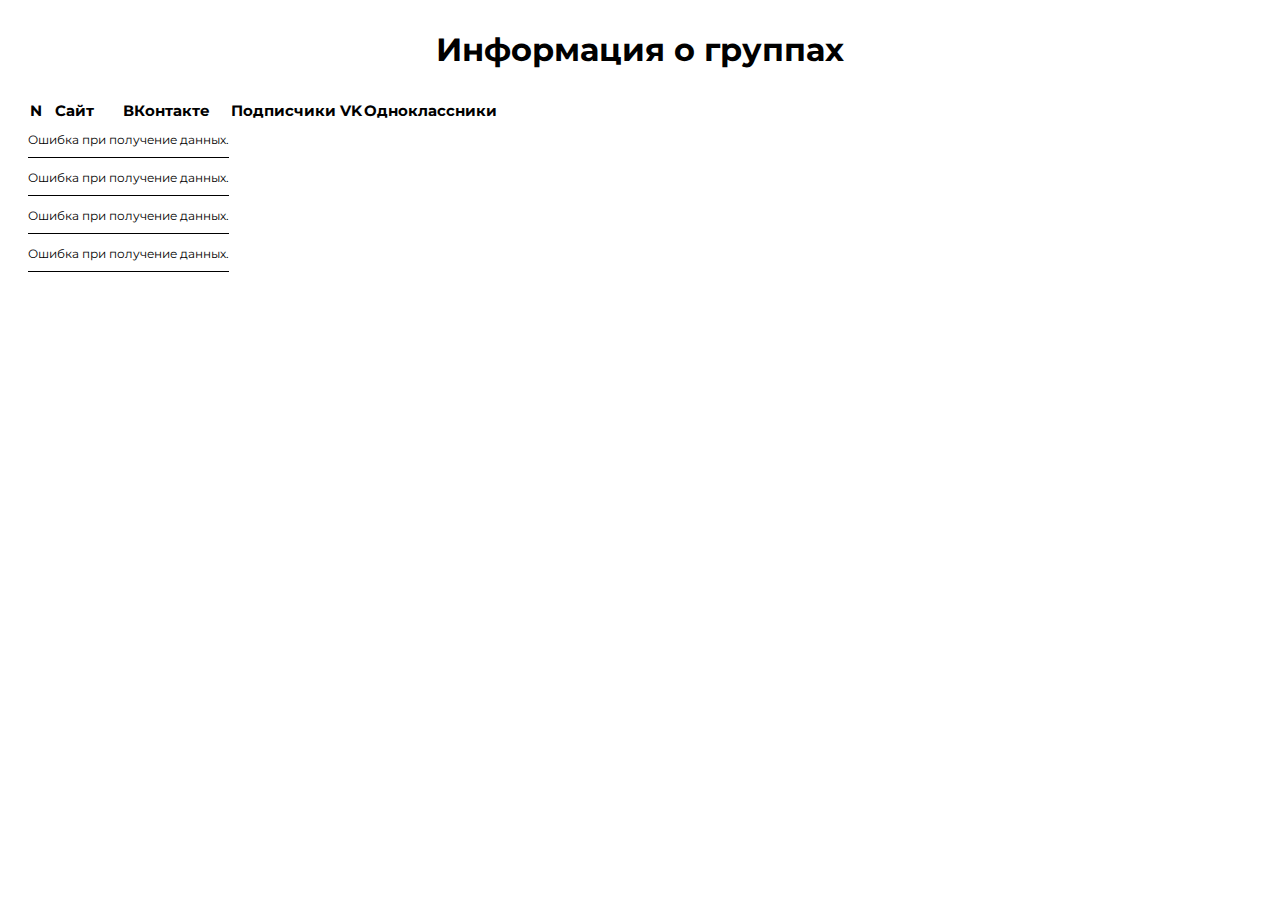
==== index.html @ bf64d640 "finished vk" ====
<!DOCTYPE html>
<html>
  <head>
    <meta charset="UTF-8" />
    <meta http-equiv="X-UA-Compatible" content="IE=edge" />
    <meta name="viewport" content="width=device-width, initial-scale=1.0" />
    <title>Вывод число подписчиков у групп.</title>
    <link rel="stylesheet" href="style.css" />
    <script src="https://code.jquery.com/jquery-3.6.0.min.js"></script>
    <link rel="preconnect" href="https://fonts.googleapis.com" />
    <link rel="preconnect" href="https://fonts.gstatic.com" crossorigin />
    <link
      href="https://fonts.googleapis.com/css2?family=Montserrat&display=swap"
      rel="stylesheet"
    />
  </head>
  <body>
    <div class="page_wrapper">
      <div class="page_title">
        <h1>Информация о группах</h1>
      </div>
      <div class="page_content">
        <table id="groupTable">
          <thead>
            <tr>
              <th>N</th>
              <th>Сайт</th>
              <th>ВКонтакте</th>
              <th>Подписчики VK</th>
              <th>Одноклассники</th>
            </tr>
          </thead>
          <tbody></tbody>
        </table>
      </div>
    </div>

    <script>
      $(document).ready(function () {
        var count_number = 1;
        function getGroupInfo(groupId) {
          var apiUrl = "https://api.vk.com/method/groups.getById";
          var accessToken =
            "vk1.a.[base64]";
          var version = "5.131";

          var requestUrl =
            apiUrl +
            "?group_id=" +
            groupId +
            "&fields=members_count&access_token=" +
            accessToken +
            "&v=" +
            version;

          return $.ajax({
            url: requestUrl,
            type: "GET",
            dataType: "jsonp",
          });
        }

        var groups = [
          "public200468972",
          "mo_enem",
          "yablonovskiy_ra_01",
          "public_moafipsipskoe",
          "stb01",
          "club211880138",
          "club211804596",
          "public217215301",
          "public215294356",
          "public212424589",
          "ansambladigi",
          "club215276093",
          "club215315552",
          "muza_dshi",
          "club211773592",
          "public216236266",
          "d_sh_i__tahtamukay",
          "sysobr",
          "enembusinesscentr",
          "public217039608",
          "public215492368",
          "public215295972",
          "club215301640",
          "club215421755",
          "club159775574",
          "public216917849",
          "club216125670",
          "club215441597",
          "club211786360",
          "af_school4",
          "mboyscool5",
          "public212529335",
          "club214326982",
          "club215365265",
          "public217061627",
          "public212047403",
          "public212083770",
          "public215437830",
          "public202996322",
          "club211710277",
          "rdsschool15",
          "public208629057",
          "public214268770",
          "n.a_shool_19",
          "public215439074",
          "public216114752",
          "club202063995",
          "public215409938",
          "mbdou_nalmes",
          "club215439775",
          "club215394170",
          "club215313123",
          "public215301997",
          "club215441382",
          "club215315278",
          "public215364374",
          "club215367870",
          "public202996860",
          "club215382470",
          "public215369161",
          "club211636583",
          "public211863142",
          "club209013167",
          "public215371639",
          "public203626389",
          "tmt01ru",
          "public217487250",
          "public217755822",
        ];

        var links = [
          "https://ta01.ru/",
          "http://amoenem.ru/",
          "https://www.adm-yabl01.ru/",
          "https://afipsip01.ru/",
          "https://stb01.ru/",
          "https://tasp01.ru/",
          "https://kozet01.ru/",
          "https://shendgiy01.ru/",
          "https://ta01.ru/комитет-фк-и-спорта",
          "https://kultura-taxtamukai.ru/",
          "http://adigi01.ru/",
          "https://dmt-ta01.ru/",
          "https://dk-fakel.ru",
          "https://muzadshi.ru/",
          "https://afipsipdshi.ru/",
          "https://enemdshi.ru/",
          "http://taxtamukai-dshi.ru/",
          "http://sysobr.ru/",
          "https://www.mcpmp.ru/",
          "https://ta01.ru/комитет-фк-и-спорта",
          "https://ta01.ru/комитет-фк-и-спорта",
          "https://ta01.ru/комитет-фк-и-спорта",
          "https://ta01.ru/комитет-фк-и-спорта",
          "https://ta01.ru/комитет-фк-и-спорта",
          "http://www.тмцбс.рф/",
          "https://mbu-tcks01.ru/",
          "http://sysobr.ru/dopolnitelnoe-obrazovanie/index.php",
          "http://sysobr.ru/sh1",
          "http://sysobr.ru/sh2",
          "http://sysobr.ru/sh3",
          "http://sysobr.ru/sh4",
          "http://sysobr.ru/sh5",
          "http://sysobr.ru/sh6",
          "http://sysobr.ru/sh7",
          "http://sysobr.ru/sh8",
          "http://sysobr.ru/sh9",
          "http://sysobr.ru/sh10",
          "http://sysobr.ru/sh11",
          "http://sysobr.ru/sh12",
          "http://sysobr.ru/sh13",
          "http://sysobr.ru/sh14",
          "http://sysobr.ru/sh15",
          "http://sysobr.ru/sh16",
          "http://sysobr.ru/sh17",
          "http://sysobr.ru/sh19",
          "http://sysobr.ru/sh20",
          "http://sysobr.ru/sh24",
          "http://sysobr.ru/sh25",
          "http://sysobr.ru/sh27",
          "http://sysobr.ru/ds1",
          "http://sysobr.ru/ds2",
          "http://sysobr.ru/ds3",
          "http://sysobr.ru/ds4",
          "http://sysobr.ru/ds5",
          "http://sysobr.ru/ds6",
          "http://sysobr.ru/ds7",
          "http://sysobr.ru/ds8",
          "http://sysobr.ru/ds9",
          "http://sysobr.ru/ds10",
          "http://sysobr.ru/ds11",
          "http://sysobr.ru/ds12",
          "http://sysobr.ru/ds13",
          "http://sysobr.ru/ds14",
          "http://sysobr.ru/ds15",
          "http://sysobr.ru/ds16",
          "https://gazetasoglasie.ru/",
          "https://tmt01.ru/",
          "https://sysobr.ru/imts/",
        ];
        var ok_groups = [
          "https://ok.ru/group/65585356013631",
          "https://ok.ru/group/61447539589213",
          "https://ok.ru/group/64082898845939",
          "https://ok.ru/group/62425640075484",
          "https://ok.ru/group/60209719017685",
          "https://ok.ru/group/64257968636145",
          "https://ok.ru/group/61074670813332",
          "https://ok.ru/group/70000001128266",
          "https://ok.ru/group/70000000538635",
          "https://ok.ru/group/63194682491055",
          "https://ok.ru/group/70000000818293",
          "https://ok.ru/group/62392503304386",
          "https://ok.ru/group/70000000422151",
          "https://ok.ru/group/70000000418973",
          "https://ok.ru/group/70000000410509",
          "https://ok.ru/group/70000001303003",
          "https://ok.ru/group/61076659372175",
          "https://ok.ru/group/70000000136538",
          "https://ok.ru/group/70000000757382",
          "https://ok.ru/group/70000001063557",
          "https://ok.ru/group/70000000537999",
          "https://ok.ru/group/70000000359259",
          "https://ok.ru/group/70000000500870",
          "https://ok.ru/group/70000000473298",
          "https://ok.ru/group/53953780711585",
          "https://ok.ru/group/70000000738405",
          "https://ok.ru/group/70000000776051",
          "https://ok.ru/group/70000000440016",
          "https://ok.ru/group/70000001185248",
          "https://ok.ru/group/70000000496699",
          "https://ok.ru/group/70000000811445",
          "https://ok.ru/group/70000000410307",
          "https://ok.ru/group/70000000409283",
          "https://ok.ru/group/70000000457750",
          "https://ok.ru/group/70000000434580",
          "https://ok.ru/group/70000000442163",
          "https://ok.ru/group/70000000133221",
          "https://ok.ru/group/61086541349006",
          "https://ok.ru/group/70000000461971",
          "https://ok.ru/group/60219072774357",
          "https://ok.ru/group/70000000438733",
          "https://ok.ru/group/70000000458830",
          "https://ok.ru/group/62091761680498",
          "https://ok.ru/group/70000000123655",
          "https://ok.ru/group/70000000409247",
          "https://ok.ru/group/70000000457367",
          "https://ok.ru/group/70000000422531",
          "https://ok.ru/group/70000000512998",
          "https://ok.ru/group/70000000419229",
          "https://ok.ru/group/70000000396473",
          "https://ok.ru/group/70000000425853",
          "https://ok.ru/group/70000000435688",
          "https://ok.ru/group/70000000417164",
          "https://ok.ru/group/70000000436100",
          "https://ok.ru/group/70000000444493",
          "https://ok.ru/group/70000000462961",
          "https://ok.ru/group/70000000431528",
          "https://ok.ru/group/70000000391240",
          "https://ok.ru/group/70000000488052",
          "https://ok.ru/group/70000000460726",
          "https://ok.ru/group/70000000414690",
          "https://ok.ru/group/70000000391156",
          "https://ok.ru/group/68698755039291",
          "https://ok.ru/group/70000000452245",
          "https://ok.ru/group/60510021550293",
          "https://ok.ru/group/64268378964208",
          "https://ok.ru/group/70000001213030",
          "https://ok.ru/group/70000001316025",
        ];
        var tableBody = $("#groupTable tbody");

        function processGroups(index) {
          if (index >= groups.length) {
            return;
          }
          if (index >= links.length) {
            return;
          }
          if (index >= ok_groups.length) {
            return;
          }

          var link = links[index];
          var ok_gr = ok_groups[index];
          var groupId = groups[index];
          var row = $("<tr class='row_block'>");

          getGroupInfo(groupId)
            .done(function (response) {
              var group = response.response[0];
              if (group) {
                var groupIdCell = $("<td class='group_id'>").append(
                  $("<a>")
                    .attr("href", `https://vk.com/${group.screen_name}`)
                    .attr("target", "_blank") // Открываем в новом окне
                    .text(`https://vk.com/${group.screen_name}`)
                );
                var groupNameCell = $("<td>").text();
                var linkCell = $("<td class='site_link'>").append(
                  $("<a>")
                    .attr("href", link)
                    .attr("target", "_blank") // Открываем в новом окне
                    .text(link)
                );
                var ok_grCell = $("<td class='site_link'>").append(
                  $("<a>")
                    .attr("href", ok_gr)
                    .attr("target", "_blank") // Открываем в новом окне
                    .text(ok_gr)
                );
                var count_num = $("<td class='count_number'>").text(
                  count_number++
                );
                var membersCountCell = $("<td class='count'>").text(
                  group.members_count
                );

                row.append(
                  count_num,
                  linkCell,
                  groupIdCell,
                  groupNameCell,
                  membersCountCell,
                  ok_grCell
                );
              } else {
                row.html('<td colspan="3">Группа не найдена.</td>');
              }
            })
            .fail(function (error) {
              row.html('<td colspan="3">Ошибка при получение данных.</td>');
            })
            .always(function () {
              tableBody.append(row);

              setTimeout(function () {
                processGroups(index + 1);
              }, 200);
            });
        }

        function processLinks(index) {
          setTimeout(function () {
            processLinks(index + 1);
          }, 0);
        }

        processGroups(0);
        processLinks(0);
      });
    </script>
  </body>
</html>

<!-- var groups = [
"public200468972",
"mo_enem",
"yablonovskiy_ra_01",
"public_moafipsipskoe",
"stb01",
"club211880138",
"club211804596",
"public217215301",
"public215294356",
"public212424589",
"ansambladigi",
"club215276093",
"club215315552",
"muza_dshi",
"club211773592",
"public216236266",
"d_sh_i__tahtamukay",
"sysobr",
"enembusinesscentr",
"public217039608",
"public215492368",
"public215295972",
"club215301640",
"club215421755",
"club159775574",
"public216917849",
"club216125670",
"club215441597",
"club211786360",
"af_school4",
"mboyscool5",
"public212529335",
"club214326982",
"club215365265",
"public217061627",
"public212047403",
"public212083770",
"public215437830",
"public202996322",
"club211710277",
"rdsschool15",
"public208629057",
"public214268770",
"n.a_shool_19",
"public215439074",
"public216114752",
"club202063995",
"public215409938",
"mbdou_nalmes",
"club215439775",
"club215394170",
"club215313123",
"public215301997",
"club215441382",
"club215315278",
"public215364374",
"club215367870",
"public202996860",
"club215382470",
"public215369161",
"club211636583",
"public211863142",
"club209013167",
"public215371639",
"public203626389",
"tmt01ru",
"public217487250",
"public217755822",
];

var links = [
"https://ta01.ru/",
"http://amoenem.ru/",
"https://www.adm-yabl01.ru/",
"https://afipsip01.ru/",
"https://stb01.ru/",
"https://tasp01.ru/",
"https://kozet01.ru/",
"https://shendgiy01.ru/",
"https://ta01.ru/комитет-фк-и-спорта",
"https://checklink.mail.ru/proxy?es=vVu3DRLXUovEC0Z8zu8TfnDE88nQHQzL9J5WPh4erI4%3D&egid=tC3sMwla7jl9saQn5cqXs5ZCKk8iWdcrmA7XlblDwKY%3D&url=https%3A%2F%2Fclick.mail.ru%2Fredir%3Fu%3Dhttps%253A%252F%252Fkultura-taxtamukai.ru%252F%26c%3Dswm%26r%3Dhttp%26o%3Dmail%26v%3D3%26s%3Ddb18c54c551797bd&uidl=16601371450853693168&from=s-zhenet01%40bk.ru&to=s-zhenet01%40bk.ru&email=s-zhenet01%40bk.ru",
"http://adigi01.ru/",
"https://dmt-ta01.ru/",
"dk-fakel.ru",
"https://muzadshi.ru/",
"https://afipsipdshi.ru/",
"https://enemdshi.ru/",
"http://taxtamukai-dshi.ru/",
"http://sysobr.ru/",
"https://www.mcpmp.ru/",
"https://ta01.ru/%D0%BC%D0%B1%D1%83-%D0%BC%D0%BD%D0%BE%D0%B3%D0%BE%D1%84%D1%83%D0%BD%D0%BA%D1%86%D0%B8%D0%BE%D0%BD%D0%B0%D0%BB%D1%8C%D0%BD%D1%8B%D0%B9-%D1%84%D0%B8%D0%B7%D0%BA%D1%83%D0%BB%D1%8C%D1%82%D1%83%D1%80",
"https://ta01.ru/комитет-фк-и-спорта",
"https://ta01.ru/комитет-фк-и-спорта",
"https://ta01.ru/комитет-фк-и-спорта",
"https://ta01.ru/комитет-фк-и-спорта",
"http://www.тмцбс.рф/",
"https://mbu-tcks01.ru/",
"http://sysobr.ru/dopolnitelnoe-obrazovanie/index.php",
"http://sysobr.ru/sh1",
"http://sysobr.ru/sh2",
"http://sysobr.ru/sh3",
"http://sysobr.ru/sh4",
"http://sysobr.ru/sh5",
"http://sysobr.ru/sh6",
"http://sysobr.ru/sh7",
"http://sysobr.ru/sh8",
"http://sysobr.ru/sh9",
"http://sysobr.ru/sh10",
"http://sysobr.ru/sh11",
"http://sysobr.ru/sh12",
"http://sysobr.ru/sh13",
"http://sysobr.ru/sh14",
"http://sysobr.ru/sh15",
"http://sysobr.ru/sh16",
"http://sysobr.ru/sh17",
"http://sysobr.ru/sh19",
"http://sysobr.ru/sh20",
"http://sysobr.ru/sh24",
"http://sysobr.ru/sh25",
"http://sysobr.ru/sh27",
"http://sysobr.ru/ds1",
"http://sysobr.ru/ds2",
"http://sysobr.ru/ds3",
"http://sysobr.ru/ds4",
"http://sysobr.ru/ds5",
"http://sysobr.ru/ds6",
"http://sysobr.ru/ds7",
"http://sysobr.ru/ds8",
"http://sysobr.ru/ds9",
"http://sysobr.ru/ds10",
"http://sysobr.ru/ds11",
"http://sysobr.ru/ds12",
"http://sysobr.ru/ds13",
"http://sysobr.ru/ds14",
"http://sysobr.ru/ds15",
"http://sysobr.ru/ds16",
"https://gazetasoglasie.ru/",
"https://tmt01.ru/",
"https://sysobr.ru/imts/",
]; -->
---- style.css ----
* {
  margin: 0;
  padding: 0;
  box-sizing: border-box;
  font-family: "Montserrat", sans-serif;
}

.page_wrapper {
  width: 96%;
  margin: 0 auto;
}
.page_title h1 {
  text-align: center;
  margin: 30px 0;
}

.count {
  text-align: center;
}
.row_block {
  width: 100%;
}
.row_block td {
  font-size: 12px;
  border-bottom: 1px solid #000;
  padding: 10px 0 !important;
 
}

.page_content th {
  font-size: 15px;
  
}
.group_id {
  width: 250px !important;
}
.count {
  width: 100px !important;
}
.site_link {
  width: 250px !important;
}
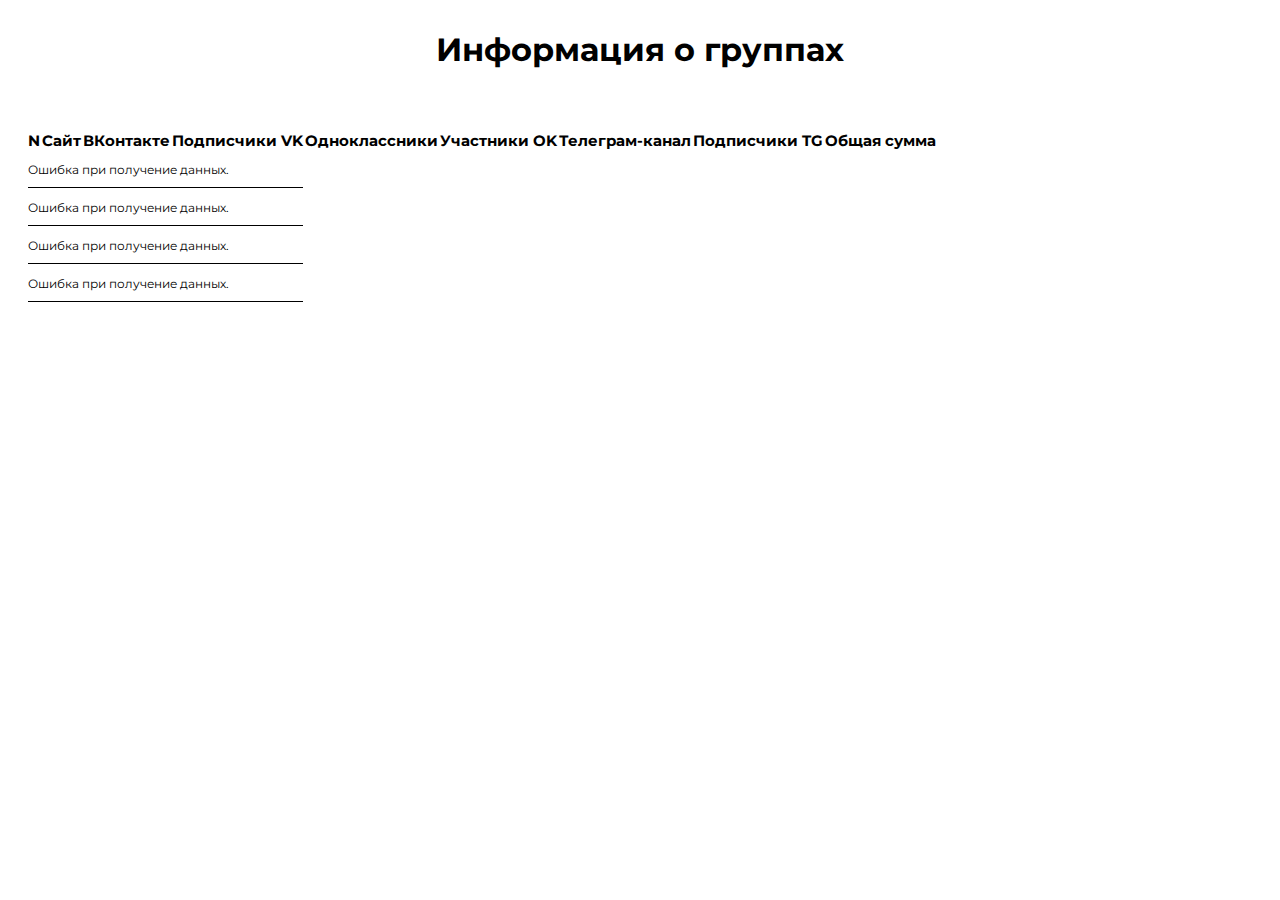
==== commit 872964b9: "finished tg counter" ====
--- a/index.html
+++ b/index.html
@@ -28,17 +28,21 @@
               <th>ВКонтакте</th>
               <th>Подписчики VK</th>
               <th>Одноклассники</th>
+              <th>Участники ОK</th>
+              <th>Телеграм-канал</th>
+              <th>Подписчики TG</th>
+              <th>Общая сумма</th>
             </tr>
           </thead>
           <tbody></tbody>
         </table>
       </div>
     </div>
-
     <script>
       $(document).ready(function () {
         var count_number = 1;
-        function getGroupInfo(groupId) {
+
+        function getGroupInfoVk(groupId) {
           var apiUrl = "https://api.vk.com/method/groups.getById";
           var accessToken =
             "vk1.a.[base64]";
@@ -60,6 +64,32 @@
           });
         }
 
+        function getGroupInfoOk(uid) {
+          const fields = "members_count";
+          const baseUrl = "https://api.ok.ru/fb.do";
+          const applicationKey = "CENQJGLGDIHBABABA";
+          const sig = "747f36a9ce1daeffd76d925cc4b03a73";
+          const accessToken =
+            "tkn1s0H0uYMTtJgzvVcQkQ3NbyoS9QRueaWHZp9PuvVNrJWZOttedH2nv2ysCfBK1yow73";
+          const url = `${baseUrl}?application_key=${applicationKey}&format=json&method=group.getInfo&uids=${uid}&fields=${fields}&sig=${sig}&access_token=${accessToken}`;
+
+          return $.ajax({
+            url: url,
+            method: "GET",
+            dataType: "json",
+          });
+        }
+        function getChatMembersCountTelegram(chatId) {
+          const baseUrl =
+            "https://api.telegram.org/bot6260014351:AAEJkiNQ1tsJsYZscPXw3uvjJzsW6lrasjg/getChatMembersCount";
+          const url = `${baseUrl}?chat_id=@${chatId}`;
+
+          return $.ajax({
+            url: url,
+            method: "GET",
+            dataType: "json",
+          });
+        }
         var groups = [
           "public200468972",
           "mo_enem",
@@ -89,6 +119,7 @@
           "public216917849",
           "club216125670",
           "club215441597",
+          "public216945157",
           "club211786360",
           "af_school4",
           "mboyscool5",
@@ -200,98 +231,180 @@
           "https://gazetasoglasie.ru/",
           "https://tmt01.ru/",
           "https://sysobr.ru/imts/",
+          "",
         ];
         var ok_groups = [
-          "https://ok.ru/group/65585356013631",
-          "https://ok.ru/group/61447539589213",
-          "https://ok.ru/group/64082898845939",
-          "https://ok.ru/group/62425640075484",
-          "https://ok.ru/group/60209719017685",
-          "https://ok.ru/group/64257968636145",
-          "https://ok.ru/group/61074670813332",
-          "https://ok.ru/group/70000001128266",
-          "https://ok.ru/group/70000000538635",
-          "https://ok.ru/group/63194682491055",
-          "https://ok.ru/group/70000000818293",
-          "https://ok.ru/group/62392503304386",
-          "https://ok.ru/group/70000000422151",
-          "https://ok.ru/group/70000000418973",
-          "https://ok.ru/group/70000000410509",
-          "https://ok.ru/group/70000001303003",
-          "https://ok.ru/group/61076659372175",
-          "https://ok.ru/group/70000000136538",
-          "https://ok.ru/group/70000000757382",
-          "https://ok.ru/group/70000001063557",
-          "https://ok.ru/group/70000000537999",
-          "https://ok.ru/group/70000000359259",
-          "https://ok.ru/group/70000000500870",
-          "https://ok.ru/group/70000000473298",
-          "https://ok.ru/group/53953780711585",
-          "https://ok.ru/group/70000000738405",
-          "https://ok.ru/group/70000000776051",
-          "https://ok.ru/group/70000000440016",
-          "https://ok.ru/group/70000001185248",
-          "https://ok.ru/group/70000000496699",
-          "https://ok.ru/group/70000000811445",
-          "https://ok.ru/group/70000000410307",
-          "https://ok.ru/group/70000000409283",
-          "https://ok.ru/group/70000000457750",
-          "https://ok.ru/group/70000000434580",
-          "https://ok.ru/group/70000000442163",
-          "https://ok.ru/group/70000000133221",
-          "https://ok.ru/group/61086541349006",
-          "https://ok.ru/group/70000000461971",
-          "https://ok.ru/group/60219072774357",
-          "https://ok.ru/group/70000000438733",
-          "https://ok.ru/group/70000000458830",
-          "https://ok.ru/group/62091761680498",
-          "https://ok.ru/group/70000000123655",
-          "https://ok.ru/group/70000000409247",
-          "https://ok.ru/group/70000000457367",
-          "https://ok.ru/group/70000000422531",
-          "https://ok.ru/group/70000000512998",
-          "https://ok.ru/group/70000000419229",
-          "https://ok.ru/group/70000000396473",
-          "https://ok.ru/group/70000000425853",
-          "https://ok.ru/group/70000000435688",
-          "https://ok.ru/group/70000000417164",
-          "https://ok.ru/group/70000000436100",
-          "https://ok.ru/group/70000000444493",
-          "https://ok.ru/group/70000000462961",
-          "https://ok.ru/group/70000000431528",
-          "https://ok.ru/group/70000000391240",
-          "https://ok.ru/group/70000000488052",
-          "https://ok.ru/group/70000000460726",
-          "https://ok.ru/group/70000000414690",
-          "https://ok.ru/group/70000000391156",
-          "https://ok.ru/group/68698755039291",
-          "https://ok.ru/group/70000000452245",
-          "https://ok.ru/group/60510021550293",
-          "https://ok.ru/group/64268378964208",
-          "https://ok.ru/group/70000001213030",
-          "https://ok.ru/group/70000001316025",
+          "65585356013631",
+          "61447539589213",
+          "64082898845939",
+          "62425640075484",
+          "60209719017685",
+          "64257968636145",
+          "61074670813332",
+          "70000001128266",
+          "70000000538635",
+          "63194682491055",
+          "70000000818293",
+          "62392503304386",
+          "70000000422151",
+          "70000000418973",
+          "70000000410509",
+          "70000001303003",
+          "61076659372175",
+          "70000000136538",
+          "70000000757382",
+          "70000001063557",
+          "70000000537999",
+          "70000000359259",
+          "70000000500870",
+          "70000000473298",
+          "53953780711585",
+          "70000000738405",
+          "70000000776051",
+          "70000000440016",
+          "70000001185248",
+          "70000000496699",
+          "70000000811445",
+          "70000000410307",
+          "70000000409283",
+          "70000000457750",
+          "70000000434580",
+          "70000000442163",
+          "70000000133221",
+          "61086541349006",
+          "70000000461971",
+          "60219072774357",
+          "70000000438733",
+          "70000000458830",
+          "62091761680498",
+          "70000000123655",
+          "70000000409247",
+          "70000000457367",
+          "70000000422531",
+          "",
+          "70000000512998",
+          "70000000419229",
+          "70000000396473",
+          "70000000425853",
+          "70000000435688",
+          "70000000417164",
+          "70000000436100",
+          "70000000444493",
+          "70000000462961",
+          "70000000431528",
+          "70000000391240",
+          "70000000488052",
+          "70000000460726",
+          "70000000414690",
+          "70000000391156",
+          "68698755039291",
+          "70000000452245",
+          "60510021550293",
+          "64268378964208",
+          "70000001213030",
+          "70000001316025",
         ];
+
+        var tg_chanels = [
+          "tahtamukay",
+          "enem_admin",
+          "yablonovskiy_ra_01",
+          "mo_afipsipskoe",
+          "starobzhegokay_admin",
+          "takhtamukay_news",
+          "moikozet",
+          "shendjiy",
+          "sport_ta01",
+          "culture_takhtamukai",
+          "aata01ta",
+          "dmteatr",
+          "culturasportyablonovskiy",
+          "muza_dshi",
+          "afipsip_dshi1981",
+          "enemdshi",
+          "taxtamukaidshi",
+          "sysobr_ru",
+          "BusinessCentrenem",
+          "mfok_nart",
+          "sportsshkola1_tahtamukay",
+          "sport_enem",
+          "sportschoolyab",
+          "",
+          "tahtamukaiskiebiblioteki",
+          "mbu_tcks",
+          "cdoddthr",
+          "school_1_takhtamukai",
+          "",
+          "school3yablonov",
+          "school4_afipsip",
+          "mboyshN5",
+          "school6_enem",
+          "scola7panahes",
+          "skola_8pseituk",
+          "sosch_9_otradny",
+          "kozet10",
+          "thrN11",
+          "school_12_official",
+          "mbousch13novyi",
+          "mbou_sh14",
+          "sch15yablonovskiy",
+          "osch16",
+          "school17_enem",
+          "school_19_n_adyg",
+          "school20novsad",
+          "school24shengij",
+          "sh25enem",
+          "school27nov_adyg",
+          "nalmes01",
+          "malyshook",
+          "mbdou3daxabn",
+          "nasyp4",
+          "mbdou5kalinka",
+          "mbdou6ivushka1",
+          "krasnayashapochka7",
+          "skazka8mbdou",
+          "mbdoy09teremok",
+          "Rucheek_10",
+          "dumovochka11",
+          "mbdoy_12",
+          "mbdou_13_vishenka",
+          "sunshaine14",
+          "mbdou15_nebzuy",
+          "mbdou16nafset",
+          "gazeta_soglasie",
+          "tmt01ru",
+          "mkuimc",
+          "kultura_enem",
+        ];
+
         var tableBody = $("#groupTable tbody");
-
+        var vk_gr_sum = 0;
+        var ok_gr_sum = 0;
+        var tg_ch_sum = 0;
         function processGroups(index) {
           if (index >= groups.length) {
+            tableBody.append(
+              '<tr class="row_block"><td colspan="3">Общая сумма</td><td class="count">' +
+                vk_gr_sum +
+                '</td><td></td><td class="count">' +
+                ok_gr_sum +
+                '</td><td></td><td class="count">' +
+                tg_ch_sum +
+                "</td></tr>"
+            );
             return;
           }
-          if (index >= links.length) {
-            return;
-          }
-          if (index >= ok_groups.length) {
-            return;
-          }
-
-          var link = links[index];
-          var ok_gr = ok_groups[index];
-          var groupId = groups[index];
+
+          var groupIdVk = groups[index];
+          var linksId = links[index];
+          var groupIdOk = ok_groups[index];
+          var tg_chanel = tg_chanels[index];
           var row = $("<tr class='row_block'>");
-
-          getGroupInfo(groupId)
+            var sumCell = $("<td class='sum'>");
+          getGroupInfoVk(groupIdVk)
             .done(function (response) {
               var group = response.response[0];
+
               if (group) {
                 var groupIdCell = $("<td class='group_id'>").append(
                   $("<a>")
@@ -299,25 +412,26 @@
                     .attr("target", "_blank") // Открываем в новом окне
                     .text(`https://vk.com/${group.screen_name}`)
                 );
-                var groupNameCell = $("<td>").text();
+                var ok_grCell = $("<td class='site_link'>").append(
+                  $("<a >")
+                    .attr("href", `https://ok.ru/group/${groupIdOk}`)
+                    .attr("target", "_blank") // Открываем в новом окне
+                    .text(`https://ok.ru/group/${groupIdOk}`)
+                );
                 var linkCell = $("<td class='site_link'>").append(
                   $("<a>")
-                    .attr("href", link)
+                    .attr("href", linksId)
                     .attr("target", "_blank") // Открываем в новом окне
-                    .text(link)
-                );
-                var ok_grCell = $("<td class='site_link'>").append(
-                  $("<a>")
-                    .attr("href", ok_gr)
-                    .attr("target", "_blank") // Открываем в новом окне
-                    .text(ok_gr)
-                );
+                    .text(linksId)
+                );
+                var groupNameCell = $("<td>").text();
                 var count_num = $("<td class='count_number'>").text(
                   count_number++
                 );
                 var membersCountCell = $("<td class='count'>").text(
                   group.members_count
                 );
+                vk_gr_sum += group.members_count;
 
                 row.append(
                   count_num,
@@ -327,173 +441,75 @@
                   membersCountCell,
                   ok_grCell
                 );
+
+                getGroupInfoOk(groupIdOk)
+                  .done(function (response) {
+                    var okGroup = response[0];
+                    var tg_chanels = $("<td class='site_link'>").append(
+                      $("<a>")
+                        .attr("href", `https://t.me/${tg_chanel}`)
+                        .attr("target", "_blank")
+                        .text(`https://t.me/${tg_chanel}`)
+                    );
+                    if (okGroup) {
+                      var okMembersCountCell = $("<td class='count'>").text(
+                        okGroup.members_count
+                      );
+                      ok_gr_sum += okGroup.members_count;
+                      row.append(okMembersCountCell, tg_chanels);
+                    } else {
+                      row.append(
+                        '<td class="count">Группа не найдена.</td>',
+                        tg_chanels
+                      );
+                    }
+                    getChatMembersCountTelegram(tg_chanel)
+                      .done(function (telegramResponse) {
+                        var telegramMembersCount = telegramResponse.result; // Получаем количество участников чата в Telegram
+                        tg_ch_sum += telegramMembersCount;
+                        var telegramMembersCountCell =
+                          $("<td class='count'>").text(telegramMembersCount);
+                     
+
+                        row.append(telegramMembersCountCell, sumCell);
+                      })
+                      .fail(function () {
+                        row.append('<td class="count">Ошибка.</td>');
+                      });
+                  })
+                  .fail(function () {
+                    row.append(
+                      '<td class="ok_count">Ошибка при получение данных.</td>'
+                    );
+                  });
+                $("#myTable").append(
+                  '<tr><td colspan="4">Общая сумма</td><td>' +
+                    vk_gr_sum +
+                    "</td><td></td></tr>"
+                );
               } else {
-                row.html('<td colspan="3">Группа не найдена.</td>');
+                row.html('<td colspan="4">Группа не найдена.</td>');
               }
             })
             .fail(function (error) {
-              row.html('<td colspan="3">Ошибка при получение данных.</td>');
+              row.html('<td colspan="4">Ошибка при получение данных.</td>');
             })
             .always(function () {
               tableBody.append(row);
-
               setTimeout(function () {
+                var sum = 0;
+                row.find(".count").each(function () {
+                  sum += parseInt($(this).text(), 10);
+                });
+
+                sumCell.text(sum);
                 processGroups(index + 1);
               }, 200);
             });
         }
 
-        function processLinks(index) {
-          setTimeout(function () {
-            processLinks(index + 1);
-          }, 0);
-        }
-
         processGroups(0);
-        processLinks(0);
       });
     </script>
   </body>
 </html>
-
-<!-- var groups = [
-"public200468972",
-"mo_enem",
-"yablonovskiy_ra_01",
-"public_moafipsipskoe",
-"stb01",
-"club211880138",
-"club211804596",
-"public217215301",
-"public215294356",
-"public212424589",
-"ansambladigi",
-"club215276093",
-"club215315552",
-"muza_dshi",
-"club211773592",
-"public216236266",
-"d_sh_i__tahtamukay",
-"sysobr",
-"enembusinesscentr",
-"public217039608",
-"public215492368",
-"public215295972",
-"club215301640",
-"club215421755",
-"club159775574",
-"public216917849",
-"club216125670",
-"club215441597",
-"club211786360",
-"af_school4",
-"mboyscool5",
-"public212529335",
-"club214326982",
-"club215365265",
-"public217061627",
-"public212047403",
-"public212083770",
-"public215437830",
-"public202996322",
-"club211710277",
-"rdsschool15",
-"public208629057",
-"public214268770",
-"n.a_shool_19",
-"public215439074",
-"public216114752",
-"club202063995",
-"public215409938",
-"mbdou_nalmes",
-"club215439775",
-"club215394170",
-"club215313123",
-"public215301997",
-"club215441382",
-"club215315278",
-"public215364374",
-"club215367870",
-"public202996860",
-"club215382470",
-"public215369161",
-"club211636583",
-"public211863142",
-"club209013167",
-"public215371639",
-"public203626389",
-"tmt01ru",
-"public217487250",
-"public217755822",
-];
-
-var links = [
-"https://ta01.ru/",
-"http://amoenem.ru/",
-"https://www.adm-yabl01.ru/",
-"https://afipsip01.ru/",
-"https://stb01.ru/",
-"https://tasp01.ru/",
-"https://kozet01.ru/",
-"https://shendgiy01.ru/",
-"https://ta01.ru/комитет-фк-и-спорта",
-"https://checklink.mail.ru/proxy?es=vVu3DRLXUovEC0Z8zu8TfnDE88nQHQzL9J5WPh4erI4%3D&egid=tC3sMwla7jl9saQn5cqXs5ZCKk8iWdcrmA7XlblDwKY%3D&url=https%3A%2F%2Fclick.mail.ru%2Fredir%3Fu%3Dhttps%253A%252F%252Fkultura-taxtamukai.ru%252F%26c%3Dswm%26r%3Dhttp%26o%3Dmail%26v%3D3%26s%3Ddb18c54c551797bd&uidl=16601371450853693168&from=s-zhenet01%40bk.ru&to=s-zhenet01%40bk.ru&email=s-zhenet01%40bk.ru",
-"http://adigi01.ru/",
-"https://dmt-ta01.ru/",
-"dk-fakel.ru",
-"https://muzadshi.ru/",
-"https://afipsipdshi.ru/",
-"https://enemdshi.ru/",
-"http://taxtamukai-dshi.ru/",
-"http://sysobr.ru/",
-"https://www.mcpmp.ru/",
-"https://ta01.ru/%D0%BC%D0%B1%D1%83-%D0%BC%D0%BD%D0%BE%D0%B3%D0%BE%D1%84%D1%83%D0%BD%D0%BA%D1%86%D0%B8%D0%BE%D0%BD%D0%B0%D0%BB%D1%8C%D0%BD%D1%8B%D0%B9-%D1%84%D0%B8%D0%B7%D0%BA%D1%83%D0%BB%D1%8C%D1%82%D1%83%D1%80",
-"https://ta01.ru/комитет-фк-и-спорта",
-"https://ta01.ru/комитет-фк-и-спорта",
-"https://ta01.ru/комитет-фк-и-спорта",
-"https://ta01.ru/комитет-фк-и-спорта",
-"http://www.тмцбс.рф/",
-"https://mbu-tcks01.ru/",
-"http://sysobr.ru/dopolnitelnoe-obrazovanie/index.php",
-"http://sysobr.ru/sh1",
-"http://sysobr.ru/sh2",
-"http://sysobr.ru/sh3",
-"http://sysobr.ru/sh4",
-"http://sysobr.ru/sh5",
-"http://sysobr.ru/sh6",
-"http://sysobr.ru/sh7",
-"http://sysobr.ru/sh8",
-"http://sysobr.ru/sh9",
-"http://sysobr.ru/sh10",
-"http://sysobr.ru/sh11",
-"http://sysobr.ru/sh12",
-"http://sysobr.ru/sh13",
-"http://sysobr.ru/sh14",
-"http://sysobr.ru/sh15",
-"http://sysobr.ru/sh16",
-"http://sysobr.ru/sh17",
-"http://sysobr.ru/sh19",
-"http://sysobr.ru/sh20",
-"http://sysobr.ru/sh24",
-"http://sysobr.ru/sh25",
-"http://sysobr.ru/sh27",
-"http://sysobr.ru/ds1",
-"http://sysobr.ru/ds2",
-"http://sysobr.ru/ds3",
-"http://sysobr.ru/ds4",
-"http://sysobr.ru/ds5",
-"http://sysobr.ru/ds6",
-"http://sysobr.ru/ds7",
-"http://sysobr.ru/ds8",
-"http://sysobr.ru/ds9",
-"http://sysobr.ru/ds10",
-"http://sysobr.ru/ds11",
-"http://sysobr.ru/ds12",
-"http://sysobr.ru/ds13",
-"http://sysobr.ru/ds14",
-"http://sysobr.ru/ds15",
-"http://sysobr.ru/ds16",
-"https://gazetasoglasie.ru/",
-"https://tmt01.ru/",
-"https://sysobr.ru/imts/",
-]; -->
--- a/style.css
+++ b/style.css
@@ -8,10 +8,11 @@
 .page_wrapper {
   width: 96%;
   margin: 0 auto;
+  margin-bottom: 40px;
 }
 .page_title h1 {
   text-align: center;
-  margin: 30px 0;
+  margin: 30px 0 60px 0;
 }
 
 .count {
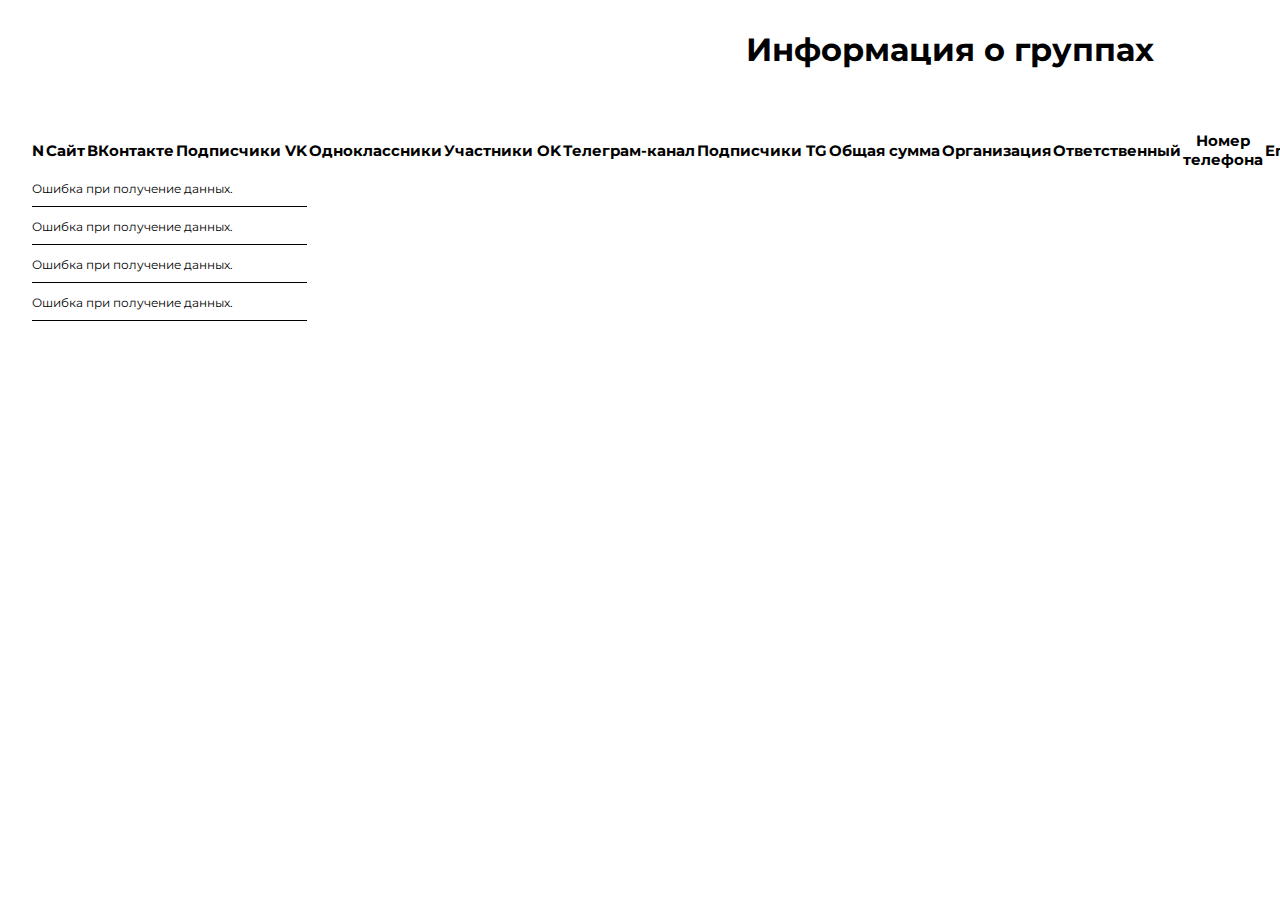
==== commit 2fbccb5d: "finished after some edits" ====
--- a/index.html
+++ b/index.html
@@ -6,7 +6,7 @@
     <meta name="viewport" content="width=device-width, initial-scale=1.0" />
     <title>Вывод число подписчиков у групп.</title>
     <link rel="stylesheet" href="style.css" />
-    <script src="https://code.jquery.com/jquery-3.6.0.min.js"></script>
+    <!-- <script src="https://code.jquery.com/jquery-3.6.0.min.js"></script> -->
     <link rel="preconnect" href="https://fonts.googleapis.com" />
     <link rel="preconnect" href="https://fonts.gstatic.com" crossorigin />
     <link
@@ -32,484 +32,20 @@
               <th>Телеграм-канал</th>
               <th>Подписчики TG</th>
               <th>Общая сумма</th>
+              <th>Организация</th>
+              <th>Ответственный</th>
+              <th>
+                Номер <br />
+                телефона
+              </th>
+              <th>Email</th>
             </tr>
           </thead>
           <tbody></tbody>
         </table>
       </div>
     </div>
-    <script>
-      $(document).ready(function () {
-        var count_number = 1;
-
-        function getGroupInfoVk(groupId) {
-          var apiUrl = "https://api.vk.com/method/groups.getById";
-          var accessToken =
-            "vk1.a.[base64]";
-          var version = "5.131";
-
-          var requestUrl =
-            apiUrl +
-            "?group_id=" +
-            groupId +
-            "&fields=members_count&access_token=" +
-            accessToken +
-            "&v=" +
-            version;
-
-          return $.ajax({
-            url: requestUrl,
-            type: "GET",
-            dataType: "jsonp",
-          });
-        }
-
-        function getGroupInfoOk(uid) {
-          const fields = "members_count";
-          const baseUrl = "https://api.ok.ru/fb.do";
-          const applicationKey = "CENQJGLGDIHBABABA";
-          const sig = "747f36a9ce1daeffd76d925cc4b03a73";
-          const accessToken =
-            "tkn1s0H0uYMTtJgzvVcQkQ3NbyoS9QRueaWHZp9PuvVNrJWZOttedH2nv2ysCfBK1yow73";
-          const url = `${baseUrl}?application_key=${applicationKey}&format=json&method=group.getInfo&uids=${uid}&fields=${fields}&sig=${sig}&access_token=${accessToken}`;
-
-          return $.ajax({
-            url: url,
-            method: "GET",
-            dataType: "json",
-          });
-        }
-        function getChatMembersCountTelegram(chatId) {
-          const baseUrl =
-            "https://api.telegram.org/bot6260014351:AAEJkiNQ1tsJsYZscPXw3uvjJzsW6lrasjg/getChatMembersCount";
-          const url = `${baseUrl}?chat_id=@${chatId}`;
-
-          return $.ajax({
-            url: url,
-            method: "GET",
-            dataType: "json",
-          });
-        }
-        var groups = [
-          "public200468972",
-          "mo_enem",
-          "yablonovskiy_ra_01",
-          "public_moafipsipskoe",
-          "stb01",
-          "club211880138",
-          "club211804596",
-          "public217215301",
-          "public215294356",
-          "public212424589",
-          "ansambladigi",
-          "club215276093",
-          "club215315552",
-          "muza_dshi",
-          "club211773592",
-          "public216236266",
-          "d_sh_i__tahtamukay",
-          "sysobr",
-          "enembusinesscentr",
-          "public217039608",
-          "public215492368",
-          "public215295972",
-          "club215301640",
-          "club215421755",
-          "club159775574",
-          "public216917849",
-          "club216125670",
-          "club215441597",
-          "public216945157",
-          "club211786360",
-          "af_school4",
-          "mboyscool5",
-          "public212529335",
-          "club214326982",
-          "club215365265",
-          "public217061627",
-          "public212047403",
-          "public212083770",
-          "public215437830",
-          "public202996322",
-          "club211710277",
-          "rdsschool15",
-          "public208629057",
-          "public214268770",
-          "n.a_shool_19",
-          "public215439074",
-          "public216114752",
-          "club202063995",
-          "public215409938",
-          "mbdou_nalmes",
-          "club215439775",
-          "club215394170",
-          "club215313123",
-          "public215301997",
-          "club215441382",
-          "club215315278",
-          "public215364374",
-          "club215367870",
-          "public202996860",
-          "club215382470",
-          "public215369161",
-          "club211636583",
-          "public211863142",
-          "club209013167",
-          "public215371639",
-          "public203626389",
-          "tmt01ru",
-          "public217487250",
-          "public217755822",
-        ];
-
-        var links = [
-          "https://ta01.ru/",
-          "http://amoenem.ru/",
-          "https://www.adm-yabl01.ru/",
-          "https://afipsip01.ru/",
-          "https://stb01.ru/",
-          "https://tasp01.ru/",
-          "https://kozet01.ru/",
-          "https://shendgiy01.ru/",
-          "https://ta01.ru/комитет-фк-и-спорта",
-          "https://kultura-taxtamukai.ru/",
-          "http://adigi01.ru/",
-          "https://dmt-ta01.ru/",
-          "https://dk-fakel.ru",
-          "https://muzadshi.ru/",
-          "https://afipsipdshi.ru/",
-          "https://enemdshi.ru/",
-          "http://taxtamukai-dshi.ru/",
-          "http://sysobr.ru/",
-          "https://www.mcpmp.ru/",
-          "https://ta01.ru/комитет-фк-и-спорта",
-          "https://ta01.ru/комитет-фк-и-спорта",
-          "https://ta01.ru/комитет-фк-и-спорта",
-          "https://ta01.ru/комитет-фк-и-спорта",
-          "https://ta01.ru/комитет-фк-и-спорта",
-          "http://www.тмцбс.рф/",
-          "https://mbu-tcks01.ru/",
-          "http://sysobr.ru/dopolnitelnoe-obrazovanie/index.php",
-          "http://sysobr.ru/sh1",
-          "http://sysobr.ru/sh2",
-          "http://sysobr.ru/sh3",
-          "http://sysobr.ru/sh4",
-          "http://sysobr.ru/sh5",
-          "http://sysobr.ru/sh6",
-          "http://sysobr.ru/sh7",
-          "http://sysobr.ru/sh8",
-          "http://sysobr.ru/sh9",
-          "http://sysobr.ru/sh10",
-          "http://sysobr.ru/sh11",
-          "http://sysobr.ru/sh12",
-          "http://sysobr.ru/sh13",
-          "http://sysobr.ru/sh14",
-          "http://sysobr.ru/sh15",
-          "http://sysobr.ru/sh16",
-          "http://sysobr.ru/sh17",
-          "http://sysobr.ru/sh19",
-          "http://sysobr.ru/sh20",
-          "http://sysobr.ru/sh24",
-          "http://sysobr.ru/sh25",
-          "http://sysobr.ru/sh27",
-          "http://sysobr.ru/ds1",
-          "http://sysobr.ru/ds2",
-          "http://sysobr.ru/ds3",
-          "http://sysobr.ru/ds4",
-          "http://sysobr.ru/ds5",
-          "http://sysobr.ru/ds6",
-          "http://sysobr.ru/ds7",
-          "http://sysobr.ru/ds8",
-          "http://sysobr.ru/ds9",
-          "http://sysobr.ru/ds10",
-          "http://sysobr.ru/ds11",
-          "http://sysobr.ru/ds12",
-          "http://sysobr.ru/ds13",
-          "http://sysobr.ru/ds14",
-          "http://sysobr.ru/ds15",
-          "http://sysobr.ru/ds16",
-          "https://gazetasoglasie.ru/",
-          "https://tmt01.ru/",
-          "https://sysobr.ru/imts/",
-          "",
-        ];
-        var ok_groups = [
-          "65585356013631",
-          "61447539589213",
-          "64082898845939",
-          "62425640075484",
-          "60209719017685",
-          "64257968636145",
-          "61074670813332",
-          "70000001128266",
-          "70000000538635",
-          "63194682491055",
-          "70000000818293",
-          "62392503304386",
-          "70000000422151",
-          "70000000418973",
-          "70000000410509",
-          "70000001303003",
-          "61076659372175",
-          "70000000136538",
-          "70000000757382",
-          "70000001063557",
-          "70000000537999",
-          "70000000359259",
-          "70000000500870",
-          "70000000473298",
-          "53953780711585",
-          "70000000738405",
-          "70000000776051",
-          "70000000440016",
-          "70000001185248",
-          "70000000496699",
-          "70000000811445",
-          "70000000410307",
-          "70000000409283",
-          "70000000457750",
-          "70000000434580",
-          "70000000442163",
-          "70000000133221",
-          "61086541349006",
-          "70000000461971",
-          "60219072774357",
-          "70000000438733",
-          "70000000458830",
-          "62091761680498",
-          "70000000123655",
-          "70000000409247",
-          "70000000457367",
-          "70000000422531",
-          "",
-          "70000000512998",
-          "70000000419229",
-          "70000000396473",
-          "70000000425853",
-          "70000000435688",
-          "70000000417164",
-          "70000000436100",
-          "70000000444493",
-          "70000000462961",
-          "70000000431528",
-          "70000000391240",
-          "70000000488052",
-          "70000000460726",
-          "70000000414690",
-          "70000000391156",
-          "68698755039291",
-          "70000000452245",
-          "60510021550293",
-          "64268378964208",
-          "70000001213030",
-          "70000001316025",
-        ];
-
-        var tg_chanels = [
-          "tahtamukay",
-          "enem_admin",
-          "yablonovskiy_ra_01",
-          "mo_afipsipskoe",
-          "starobzhegokay_admin",
-          "takhtamukay_news",
-          "moikozet",
-          "shendjiy",
-          "sport_ta01",
-          "culture_takhtamukai",
-          "aata01ta",
-          "dmteatr",
-          "culturasportyablonovskiy",
-          "muza_dshi",
-          "afipsip_dshi1981",
-          "enemdshi",
-          "taxtamukaidshi",
-          "sysobr_ru",
-          "BusinessCentrenem",
-          "mfok_nart",
-          "sportsshkola1_tahtamukay",
-          "sport_enem",
-          "sportschoolyab",
-          "",
-          "tahtamukaiskiebiblioteki",
-          "mbu_tcks",
-          "cdoddthr",
-          "school_1_takhtamukai",
-          "",
-          "school3yablonov",
-          "school4_afipsip",
-          "mboyshN5",
-          "school6_enem",
-          "scola7panahes",
-          "skola_8pseituk",
-          "sosch_9_otradny",
-          "kozet10",
-          "thrN11",
-          "school_12_official",
-          "mbousch13novyi",
-          "mbou_sh14",
-          "sch15yablonovskiy",
-          "osch16",
-          "school17_enem",
-          "school_19_n_adyg",
-          "school20novsad",
-          "school24shengij",
-          "sh25enem",
-          "school27nov_adyg",
-          "nalmes01",
-          "malyshook",
-          "mbdou3daxabn",
-          "nasyp4",
-          "mbdou5kalinka",
-          "mbdou6ivushka1",
-          "krasnayashapochka7",
-          "skazka8mbdou",
-          "mbdoy09teremok",
-          "Rucheek_10",
-          "dumovochka11",
-          "mbdoy_12",
-          "mbdou_13_vishenka",
-          "sunshaine14",
-          "mbdou15_nebzuy",
-          "mbdou16nafset",
-          "gazeta_soglasie",
-          "tmt01ru",
-          "mkuimc",
-          "kultura_enem",
-        ];
-
-        var tableBody = $("#groupTable tbody");
-        var vk_gr_sum = 0;
-        var ok_gr_sum = 0;
-        var tg_ch_sum = 0;
-        function processGroups(index) {
-          if (index >= groups.length) {
-            tableBody.append(
-              '<tr class="row_block"><td colspan="3">Общая сумма</td><td class="count">' +
-                vk_gr_sum +
-                '</td><td></td><td class="count">' +
-                ok_gr_sum +
-                '</td><td></td><td class="count">' +
-                tg_ch_sum +
-                "</td></tr>"
-            );
-            return;
-          }
-
-          var groupIdVk = groups[index];
-          var linksId = links[index];
-          var groupIdOk = ok_groups[index];
-          var tg_chanel = tg_chanels[index];
-          var row = $("<tr class='row_block'>");
-            var sumCell = $("<td class='sum'>");
-          getGroupInfoVk(groupIdVk)
-            .done(function (response) {
-              var group = response.response[0];
-
-              if (group) {
-                var groupIdCell = $("<td class='group_id'>").append(
-                  $("<a>")
-                    .attr("href", `https://vk.com/${group.screen_name}`)
-                    .attr("target", "_blank") // Открываем в новом окне
-                    .text(`https://vk.com/${group.screen_name}`)
-                );
-                var ok_grCell = $("<td class='site_link'>").append(
-                  $("<a >")
-                    .attr("href", `https://ok.ru/group/${groupIdOk}`)
-                    .attr("target", "_blank") // Открываем в новом окне
-                    .text(`https://ok.ru/group/${groupIdOk}`)
-                );
-                var linkCell = $("<td class='site_link'>").append(
-                  $("<a>")
-                    .attr("href", linksId)
-                    .attr("target", "_blank") // Открываем в новом окне
-                    .text(linksId)
-                );
-                var groupNameCell = $("<td>").text();
-                var count_num = $("<td class='count_number'>").text(
-                  count_number++
-                );
-                var membersCountCell = $("<td class='count'>").text(
-                  group.members_count
-                );
-                vk_gr_sum += group.members_count;
-
-                row.append(
-                  count_num,
-                  linkCell,
-                  groupIdCell,
-                  groupNameCell,
-                  membersCountCell,
-                  ok_grCell
-                );
-
-                getGroupInfoOk(groupIdOk)
-                  .done(function (response) {
-                    var okGroup = response[0];
-                    var tg_chanels = $("<td class='site_link'>").append(
-                      $("<a>")
-                        .attr("href", `https://t.me/${tg_chanel}`)
-                        .attr("target", "_blank")
-                        .text(`https://t.me/${tg_chanel}`)
-                    );
-                    if (okGroup) {
-                      var okMembersCountCell = $("<td class='count'>").text(
-                        okGroup.members_count
-                      );
-                      ok_gr_sum += okGroup.members_count;
-                      row.append(okMembersCountCell, tg_chanels);
-                    } else {
-                      row.append(
-                        '<td class="count">Группа не найдена.</td>',
-                        tg_chanels
-                      );
-                    }
-                    getChatMembersCountTelegram(tg_chanel)
-                      .done(function (telegramResponse) {
-                        var telegramMembersCount = telegramResponse.result; // Получаем количество участников чата в Telegram
-                        tg_ch_sum += telegramMembersCount;
-                        var telegramMembersCountCell =
-                          $("<td class='count'>").text(telegramMembersCount);
-                     
-
-                        row.append(telegramMembersCountCell, sumCell);
-                      })
-                      .fail(function () {
-                        row.append('<td class="count">Ошибка.</td>');
-                      });
-                  })
-                  .fail(function () {
-                    row.append(
-                      '<td class="ok_count">Ошибка при получение данных.</td>'
-                    );
-                  });
-                $("#myTable").append(
-                  '<tr><td colspan="4">Общая сумма</td><td>' +
-                    vk_gr_sum +
-                    "</td><td></td></tr>"
-                );
-              } else {
-                row.html('<td colspan="4">Группа не найдена.</td>');
-              }
-            })
-            .fail(function (error) {
-              row.html('<td colspan="4">Ошибка при получение данных.</td>');
-            })
-            .always(function () {
-              tableBody.append(row);
-              setTimeout(function () {
-                var sum = 0;
-                row.find(".count").each(function () {
-                  sum += parseInt($(this).text(), 10);
-                });
-
-                sumCell.text(sum);
-                processGroups(index + 1);
-              }, 200);
-            });
-        }
-
-        processGroups(0);
-      });
-    </script>
+    <script src="./jquerry-scripts.js"></script>
+    <script src="./script.js"></script>
   </body>
 </html>
--- a/style.css
+++ b/style.css
@@ -6,16 +6,26 @@
 }
 
 .page_wrapper {
-  width: 96%;
+  width: 1900px;
   margin: 0 auto;
   margin-bottom: 40px;
+  padding: 0 30px;
 }
 .page_title h1 {
   text-align: center;
   margin: 30px 0 60px 0;
 }
-
-.count {
+.sum {
+  width: 150px;
+}
+.ta_canter {
+  width: 180px !important;
+}
+.count,
+.sum,
+.bottom_count,
+.error,
+.ta_canter {
   text-align: center;
 }
 .row_block {
@@ -25,12 +35,10 @@
   font-size: 12px;
   border-bottom: 1px solid #000;
   padding: 10px 0 !important;
- 
 }
 
 .page_content th {
   font-size: 15px;
-  
 }
 .group_id {
   width: 250px !important;
